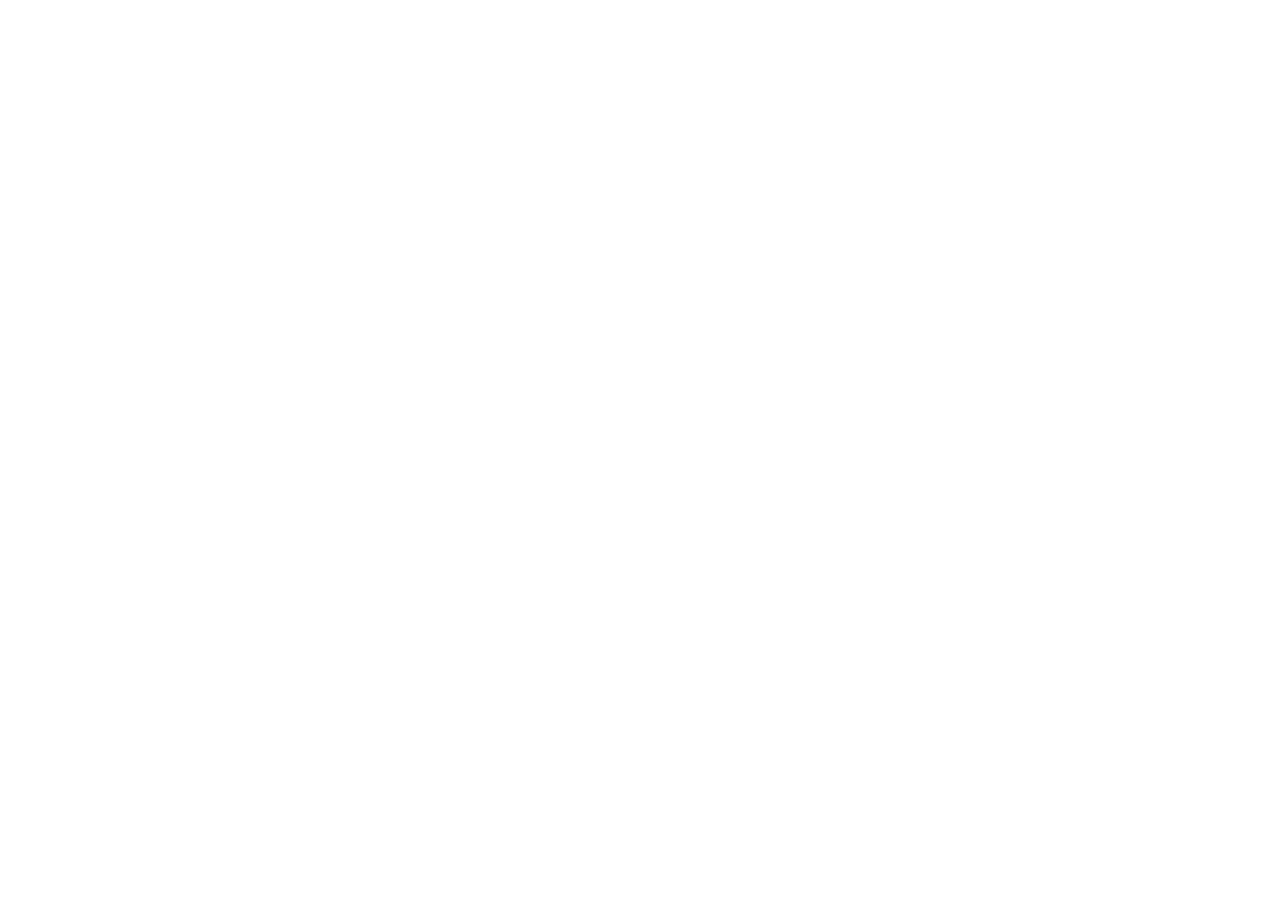
==== index.html @ 430e4cb3 "adding main.css,normalize.css,script.js,jquerry 3.1, updated index.html to link css/javascript" ====
<html>
<head>
<meta name="viewport" content="width=device-width, initial-scale=1">
<title>Home</title>
<link rel="stylesheet" href="/css/normalize.css">
<link rel="stylesheet" href="/css/main.css">
</head>
<body>
  <section>

  </section>
  <script type="text/javascript" href ="https://cdnjs.cloudflare.com/ajax/libs/jquery/3.1.0/jquery.min.js"></script>
  <script type="text/javascript" src="javascript/jquery-3.1.1.min.js">
  <script type="text/javascript" src="javascript/script.js">
  </script>
</body>
</html>
---- css/main.css ----
@charset "utf-8";
/* CSS Document */
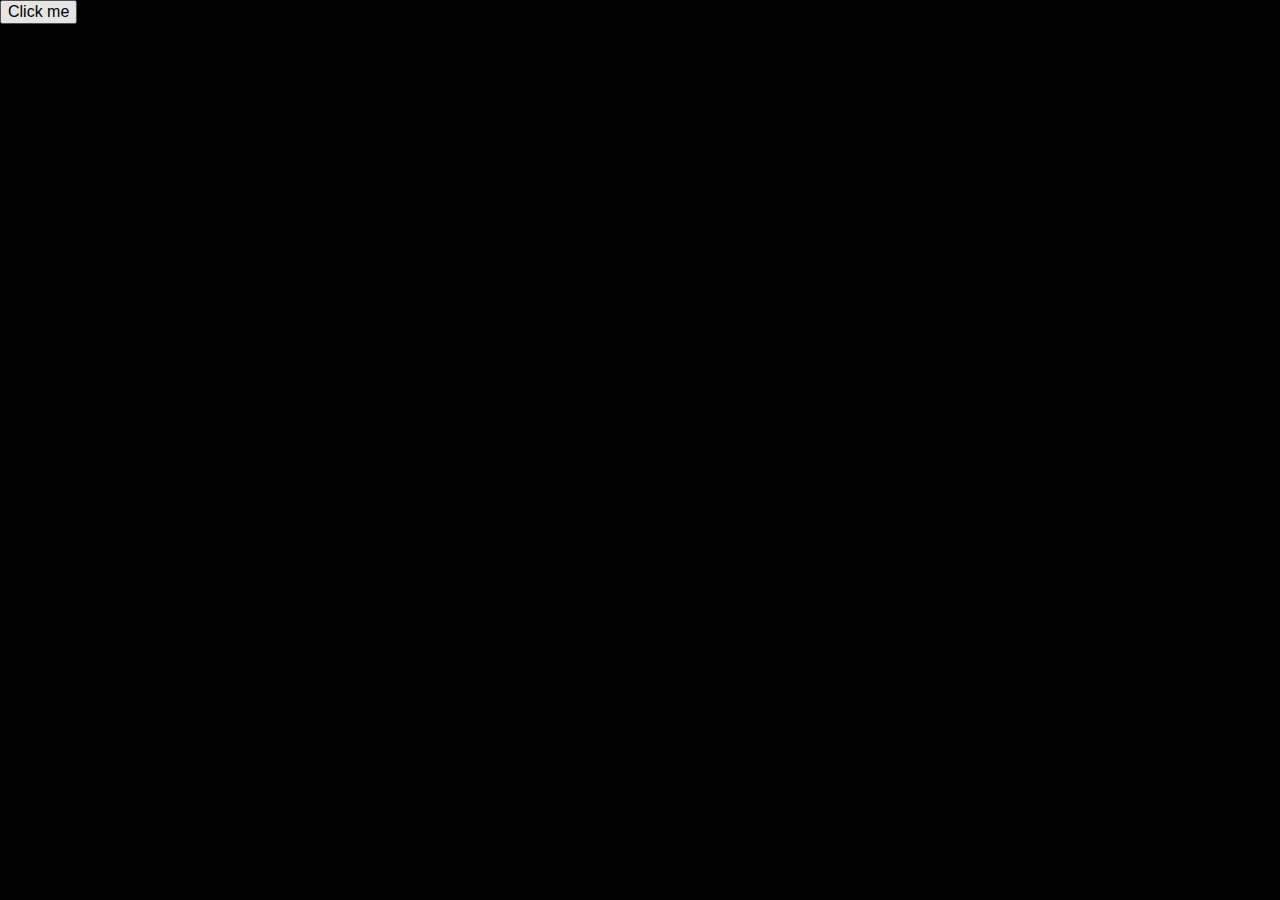
==== commit db9603e6: "changes made to index.html to link .js and .css. **Verified all sheets are linked correctly" ====
--- a/index.html
+++ b/index.html
@@ -2,16 +2,15 @@
 <head>
 <meta name="viewport" content="width=device-width, initial-scale=1">
 <title>Home</title>
-<link rel="stylesheet" href="/css/normalize.css">
-<link rel="stylesheet" href="/css/main.css">
+<link rel="stylesheet" href="css/normalize.css">
+<link rel="stylesheet" href="css/main.css">
 </head>
 <body>
   <section>
-
+     <button type="button" name="button" id="btn1" onclick="click123">Click me</button>
   </section>
-  <script type="text/javascript" href ="https://cdnjs.cloudflare.com/ajax/libs/jquery/3.1.0/jquery.min.js"></script>
-  <script type="text/javascript" src="javascript/jquery-3.1.1.min.js">
-  <script type="text/javascript" src="javascript/script.js">
+  <script type="text/javascript" src="js/jquery-3.1.1.min.js"></script>
+  <script type="text/javascript" src="js/script.js"></script>
   </script>
 </body>
 </html>
--- a/css/main.css
+++ b/css/main.css
@@ -1,2 +1,5 @@
 @charset "utf-8";
 /* CSS Document */
+body{
+  background-color:black;
+}
